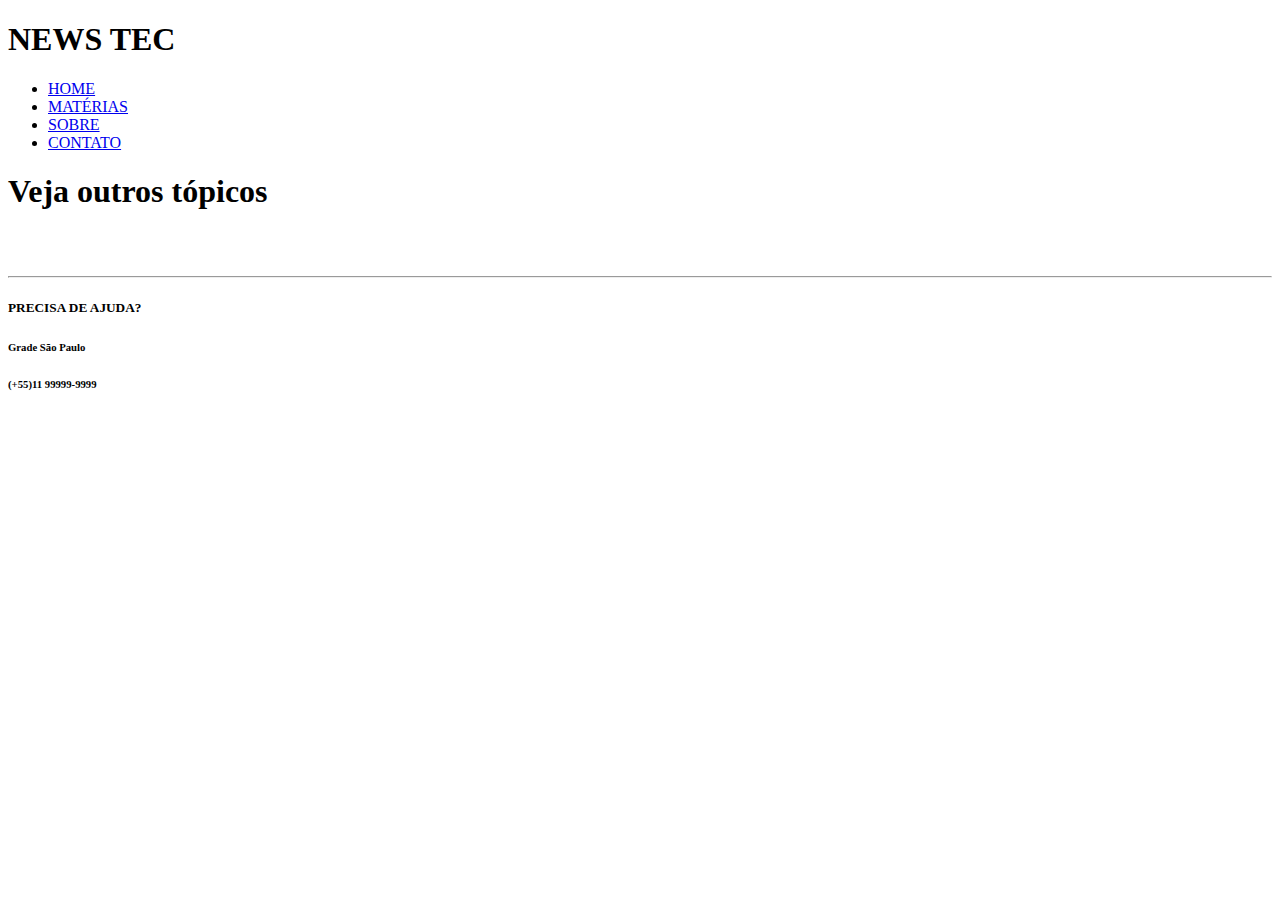
==== index.html @ 8716f43f "Subi os arquivos" ====
<!DOCTYPE html>
<html lang="pt-br">

<head>
    <meta charset="UTF-8">
    <meta name="viewport" content="width=device-width, initial-scale=1.0">
    <title>NEWS TEC</title>
    <link rel="stylesheet" href="PG.PRINCIPAL.css">
    <script src="main.js"></script>
</head>

<body>
    <!-- CABEÇALHO -->
    <header id="header">
        <!-- <img src="Foto de . (2).jpg" alt="">  -->
        <h1><strong>NEWS TEC</strong></h1>
        <nav>
            <ul>
                <li><a  class="HOME" href="#">HOME</a></li>
                <li><a href="#">MATÉRIAS</a></li>
                <li><a href="#">SOBRE</a></li>
                <li><a href="#">CONTATO</a></li>
            </ul>
        </nav>
    </header>

    <!-- NAVEGAÇÃO LATERAL -->
     <aside>
        <h1>Veja outros tópicos</h1>
        <nav>
            <li><a href="PG.HENR(QUEIMADA).html"><img src="IMG_6004.jpg" alt=""></a></li>
            <li></li>
        </nav>
     </aside>

    <!-- RODAPÉ -->
    <footer>
        <hr>
        <h5>PRECISA DE AJUDA?</h5>
        <h6>Grade São Paulo</h6>
        <h6>(+55)11 99999-9999</h6>
    </footer>
</body>

</html>
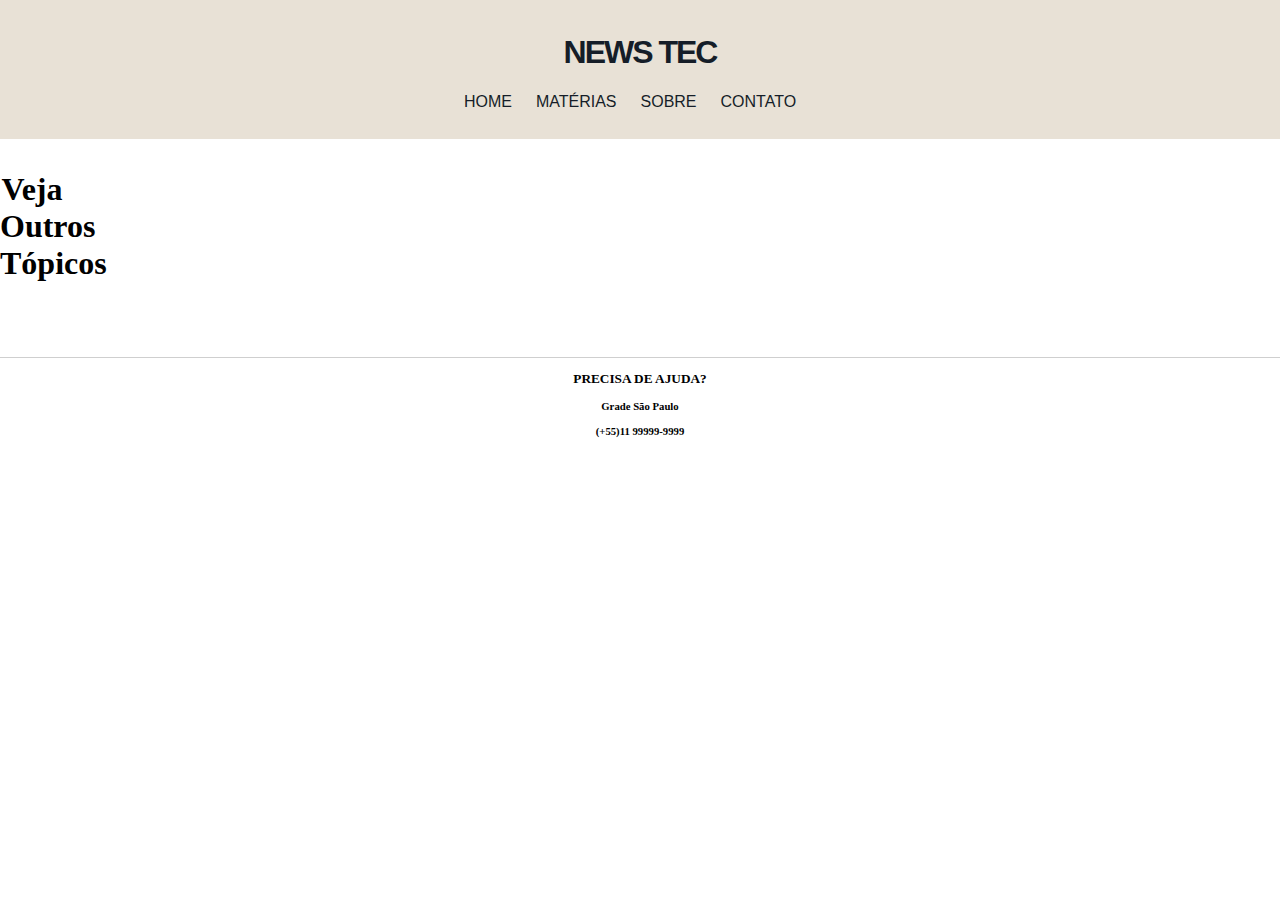
==== commit 18efca34: "Update index.html" ====
--- a/index.html
+++ b/index.html
@@ -5,7 +5,7 @@
     <meta charset="UTF-8">
     <meta name="viewport" content="width=device-width, initial-scale=1.0">
     <title>NEWS TEC</title>
-    <link rel="stylesheet" href="PG.PRINCIPAL.css">
+    <link rel="stylesheet" href="style.css">
     <script src="main.js"></script>
 </head>
 
@@ -42,4 +42,4 @@
     </footer>
 </body>
 
-</html>+</html>
--- a/style.css
+++ b/style.css
@@ -0,0 +1,112 @@
+html,
+body {
+    margin: 0;
+    padding: 0;
+    border: 0;
+    text-transform: capitalize;
+}
+
+/* CABEÇARIO DO SITE */
+header {
+    /*background-color: #252B37;*/
+    background-color: #E8E1D6;
+    /*color: #fff;*/
+    color: #151D28;
+    padding: 1%;
+    text-align: center;
+}
+
+header img {
+    width: 10%;
+}
+
+header h1 {
+    font-weight: bold;
+    font-family: Verdana, Geneva, Tahoma, sans-serif;
+    letter-spacing: -2px;
+}
+
+header.visible {
+    top: 0;
+}
+
+.HOME {
+    text-decoration: none;
+    position: relative;
+}
+
+.HOME::after {
+    content: '';
+    position: absolute;
+    width: 100%;
+    height: 2px;
+    bottom: 0;
+    left: 0;
+    background-color: #00f; /* Cor do sublinhado */
+    visibility: hidden;
+    transform: scaleX(0);
+    transition: all 0.1s ease-in-out;
+}
+
+.HOME:hover::after {
+    visibility: visible;
+    transform: scaleX(1);
+}
+
+
+
+nav a:hover {
+    color: var(red);
+ 
+}
+
+nav ul {
+    list-style-type: none;
+    padding: 0;
+}
+
+nav ul li {
+    display: inline;
+    margin-right: 20px;
+    font-family: 'Gill Sans', 'Gill Sans MT', Calibri, 'Trebuchet MS', sans-serif;
+}
+
+nav ul li a {
+    color: #151D28;
+    text-decoration: none;
+}
+
+/* NAVEGAÇÃO LATERAL */
+aside {
+    margin: 10% solid gray;
+    width: 5%;
+    color: black;
+    text-align: center;
+    padding: 10px 0;
+    position: fixed left;
+}
+
+aside a img {
+    width: 100%;
+}
+
+/* CORPO DA MATÉRIA */
+
+#TITULO {
+    margin: 0;
+    border: 0;
+    padding: 0;
+}
+
+/* RODAPÉ DO SITE */
+footer 
+h5, h6 {
+    margin: 1%;
+    text-align: center;
+}
+footer hr {
+    border: none;
+    height: 1px; 
+    background-color: #CFCFCF;
+}
+
